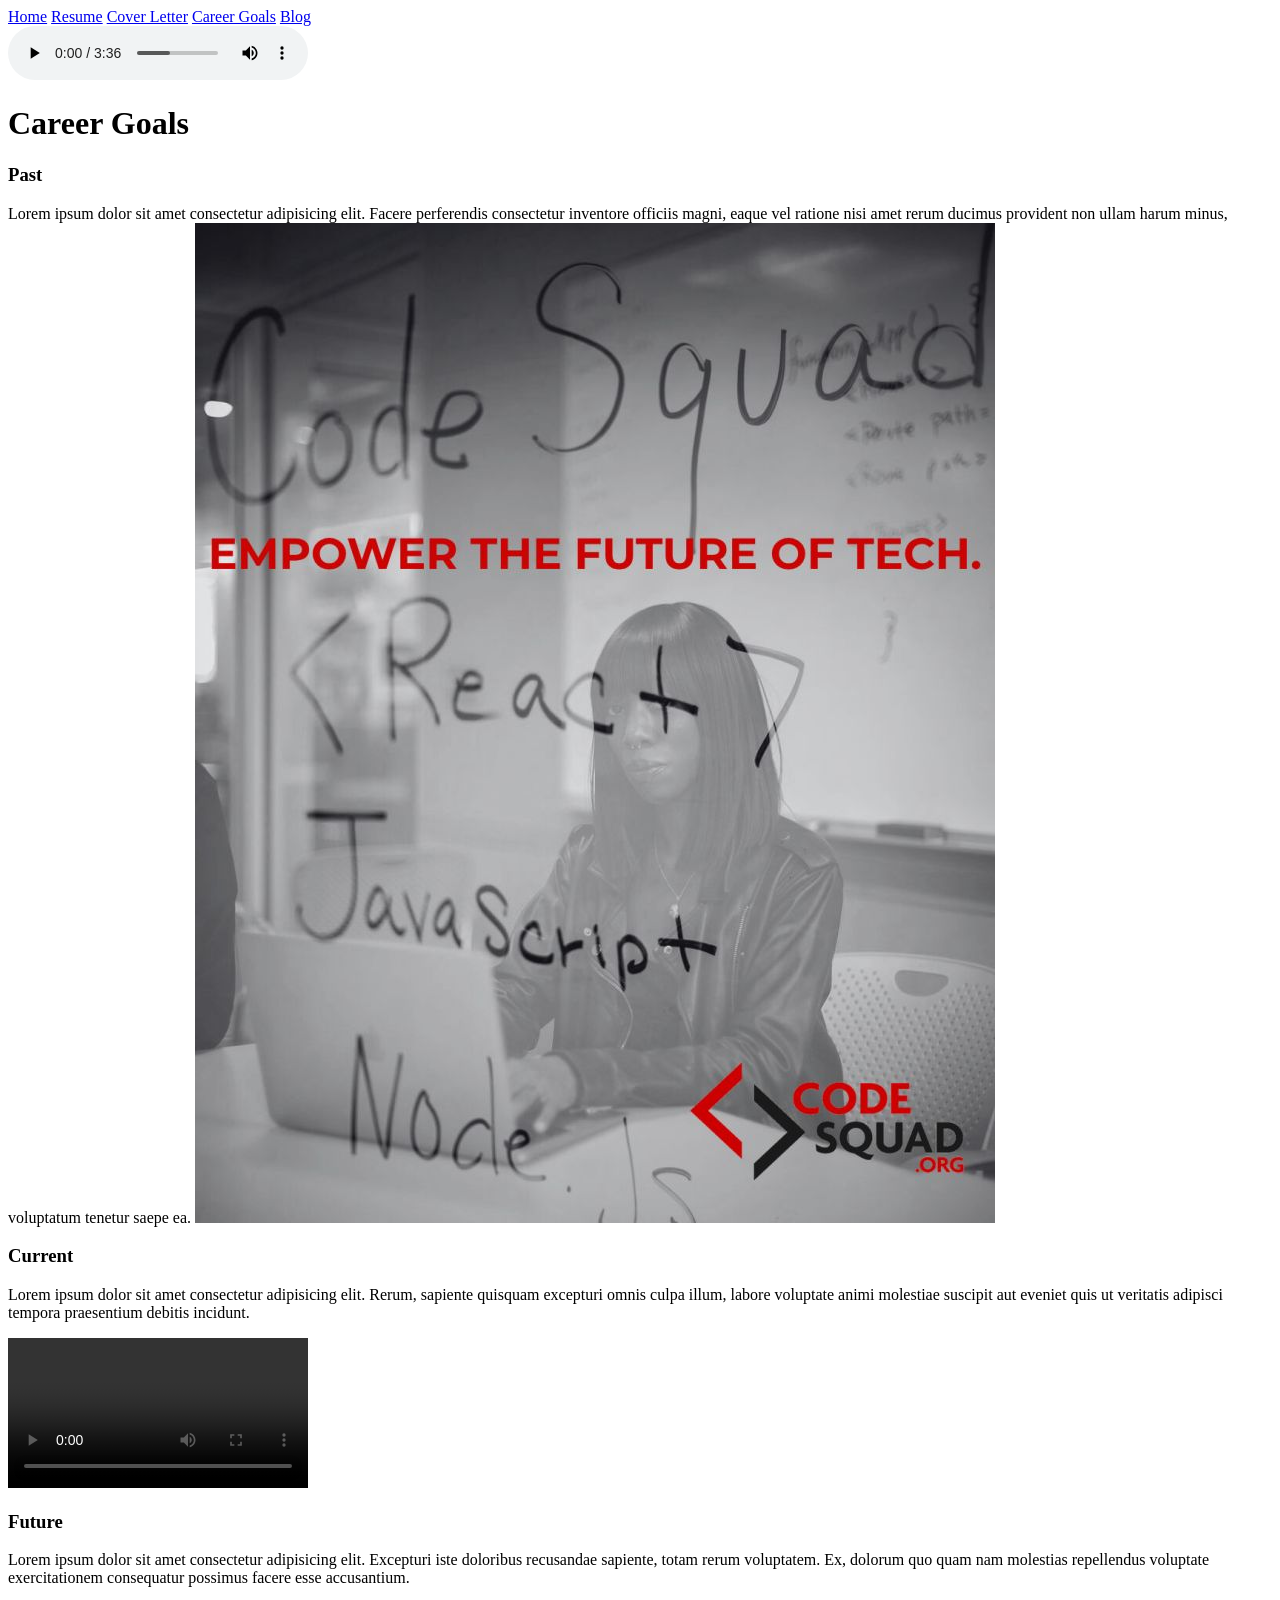
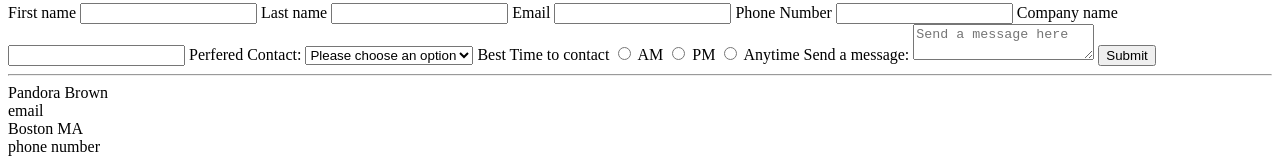
==== career-goals.html @ 8531fdce "Setup initial HTML for career-goals" ====
<!DOCTYPE html>
<html lang="en">

<head>
  <meta charset="UTF-8" />
  <meta name="viewport" content="width=device-width, initial-scale=1.0" />
  <title>Career Goals</title>
</head>

<body>
  <!-- Nav Bar -->
  <nav>
    <a href="/index.html">Home</a>
    <a href="/resume.html">Resume</a>
    <a href="/cover-letter.html">Cover Letter</a>
    <a href="/career-goals.html">Career Goals</a>
    <a href="#">Blog</a>
  </nav>

  <header>




    <audio src="audio/Type beat.mp3" controls>
      <source src="https://www.youtube.com/watch?v=GMaav9A_2IE">
    </audio>
    <h1>Career Goals</h1>
  </header>
  <!-- Main Content -->
  <main>

    <!-- Past -->
    <h3>Past</h3>
    <p>Lorem ipsum dolor sit amet consectetur adipisicing elit. Facere perferendis consectetur inventore officiis magni,
      eaque vel ratione nisi amet rerum ducimus provident non ullam harum minus, voluptatum tenetur saepe ea.
      <img src="/images/csquad1.jpeg" alt="Black and white image with writing">
    </p>
    <!-- Current -->
    <h3>Current</h3>
    <p>Lorem ipsum dolor sit amet consectetur adipisicing elit. Rerum, sapiente quisquam excepturi omnis culpa illum,
      labore voluptate animi molestiae suscipit aut eveniet quis ut veritatis adipisci tempora praesentium debitis
      incidunt.</p>
    <video src="video/ptechtonica.mp4" controls></video>
    <!-- Future -->
    <h3>Future</h3>
    <p>Lorem ipsum dolor sit amet consectetur adipisicing elit. Excepturi iste doloribus recusandae sapiente, totam
      rerum voluptatem. Ex, dolorum quo quam nam molestias repellendus voluptate exercitationem consequatur possimus
      facere esse accusantium.</p>
    <!-- Form -->
    <form action="">
      <!-- First name -->
      <label for="fname">First name</label>
      <input type="text">
      <!-- Last Name -->
      <label for="lname">Last name</label>
      <input type="text">
      <!-- Email -->
      <label for="email">Email</label>
      <input type="email" required>
      <!-- Email -->
      <label for="phone">Phone Number</label>
      <input type="tel" id="phone" name="phone" pattern="[0-9]{3}-[0-9]{2}-[0-9]{3}">
      <!--Company name  -->
      <label for="">Company name</label>
      <input type="text">
      <!-- Perfered Contact -->

      <label for="time-select">Perfered Contact:</label>
      <select name="contact" id="contact-select">
        <option disabled selected> Please choose an option </option>
        <option value="email">Email</option>
        <option value="phone">Phone</option>
        <option value="text">Text</option>
      </select>
      <!-- Best contact Time -->
      <label for="">Best Time to contact</label>
      <input type="radio" id="am">
      <label for="am">AM</label>
      <input type="radio" id="pm">
      <label for="pm">PM</label>
      <input type="radio" id="anytime">
      <label for="anytime">Anytime</label>

      <!-- Message -->
      <label for="">Send a message:</label>
      <textarea name="message" id="message" placeholder="Send a message here"></textarea>
      <!-- Submit button -->
      <input type="submit" name="submit" id="submit">
    </form>
  </main>
  <footer>
    <hr />
    Pandora Brown <br />
    email <br />
    Boston MA <br />
    phone number
  </footer>
</body>

</html>
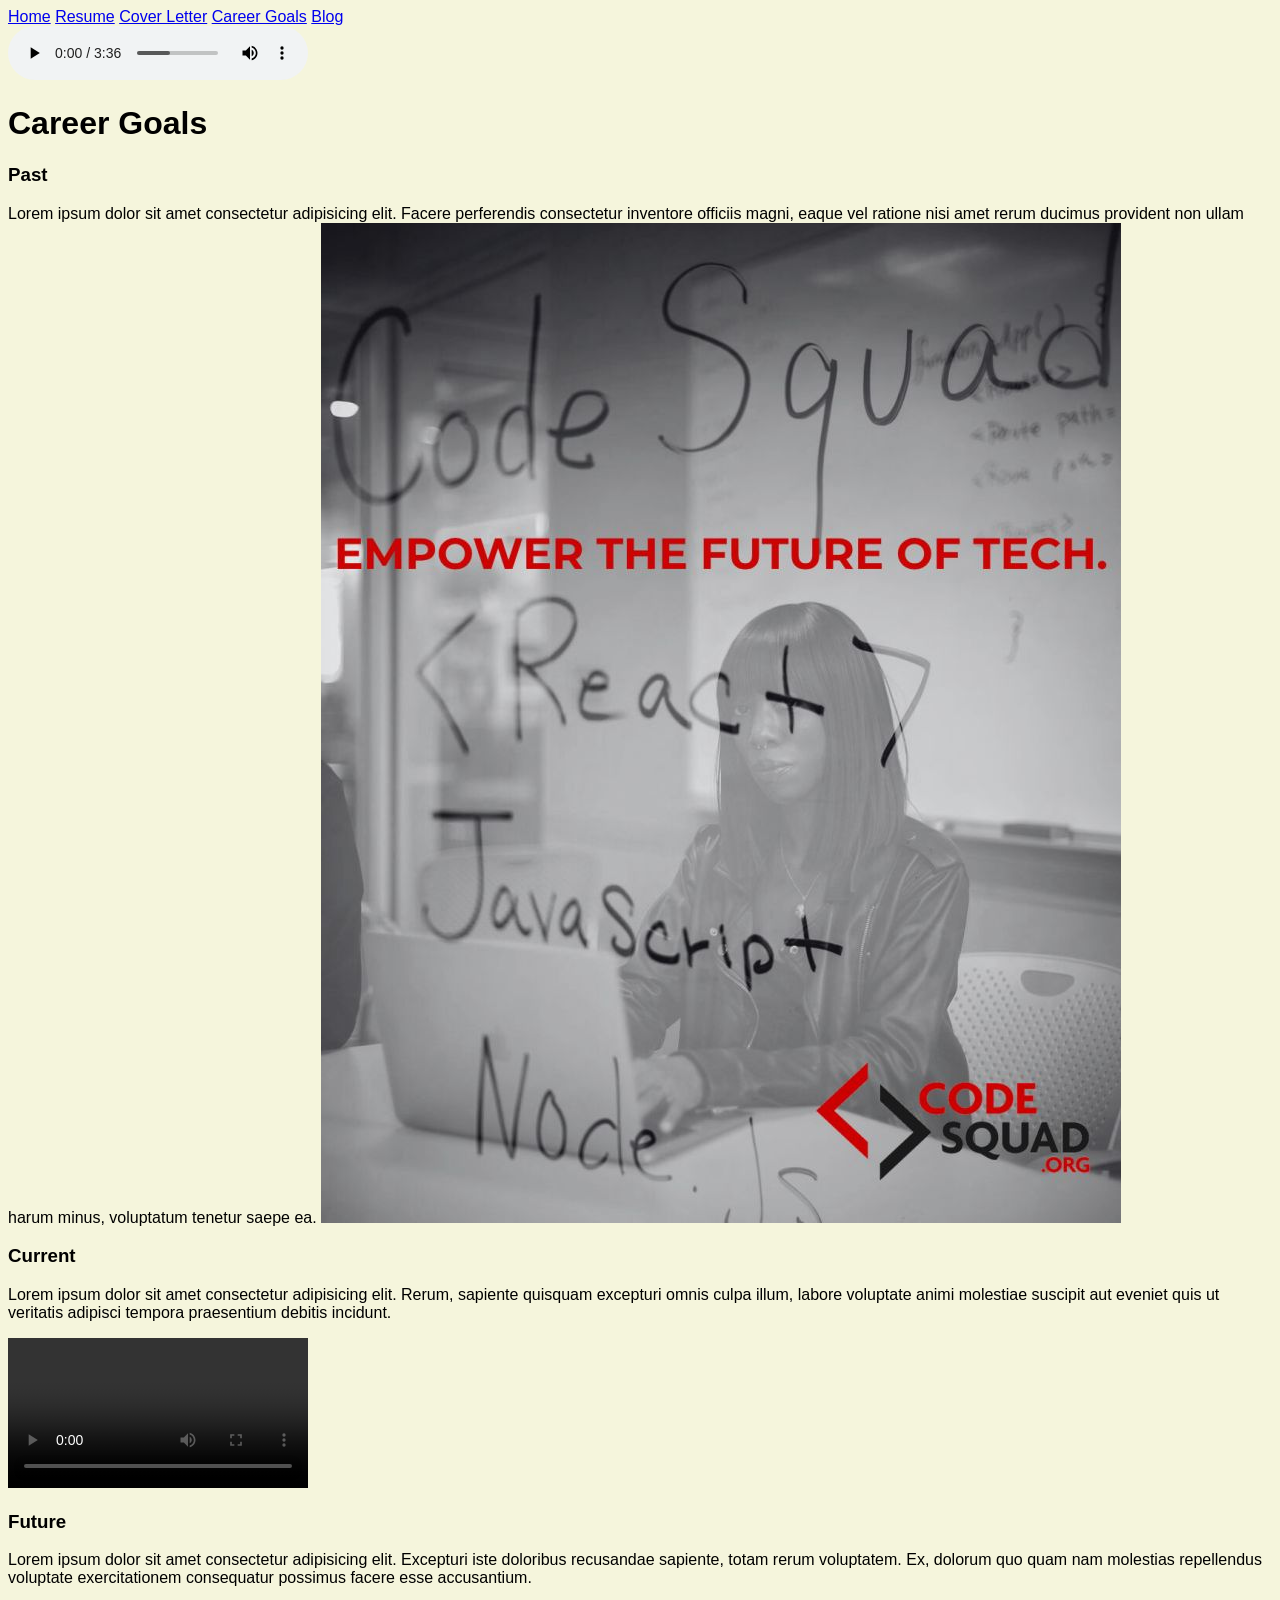
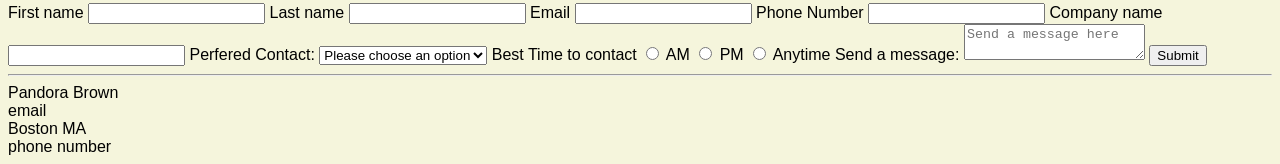
==== commit 6bc061c6: "Linked Stylesheets" ====
--- a/career-goals.html
+++ b/career-goals.html
@@ -5,6 +5,7 @@
   <meta charset="UTF-8" />
   <meta name="viewport" content="width=device-width, initial-scale=1.0" />
   <title>Career Goals</title>
+  <link rel="stylesheet" href="/css/style.css">
 </head>
 
 <body>
--- a/css/style.css
+++ b/css/style.css
@@ -0,0 +1,8 @@
+:root{
+   
+}
+
+body {
+    font-family: 'Franklin Gothic Medium', 'Arial Narrow', Arial, sans-serifß;
+   background-color: beige;
+}
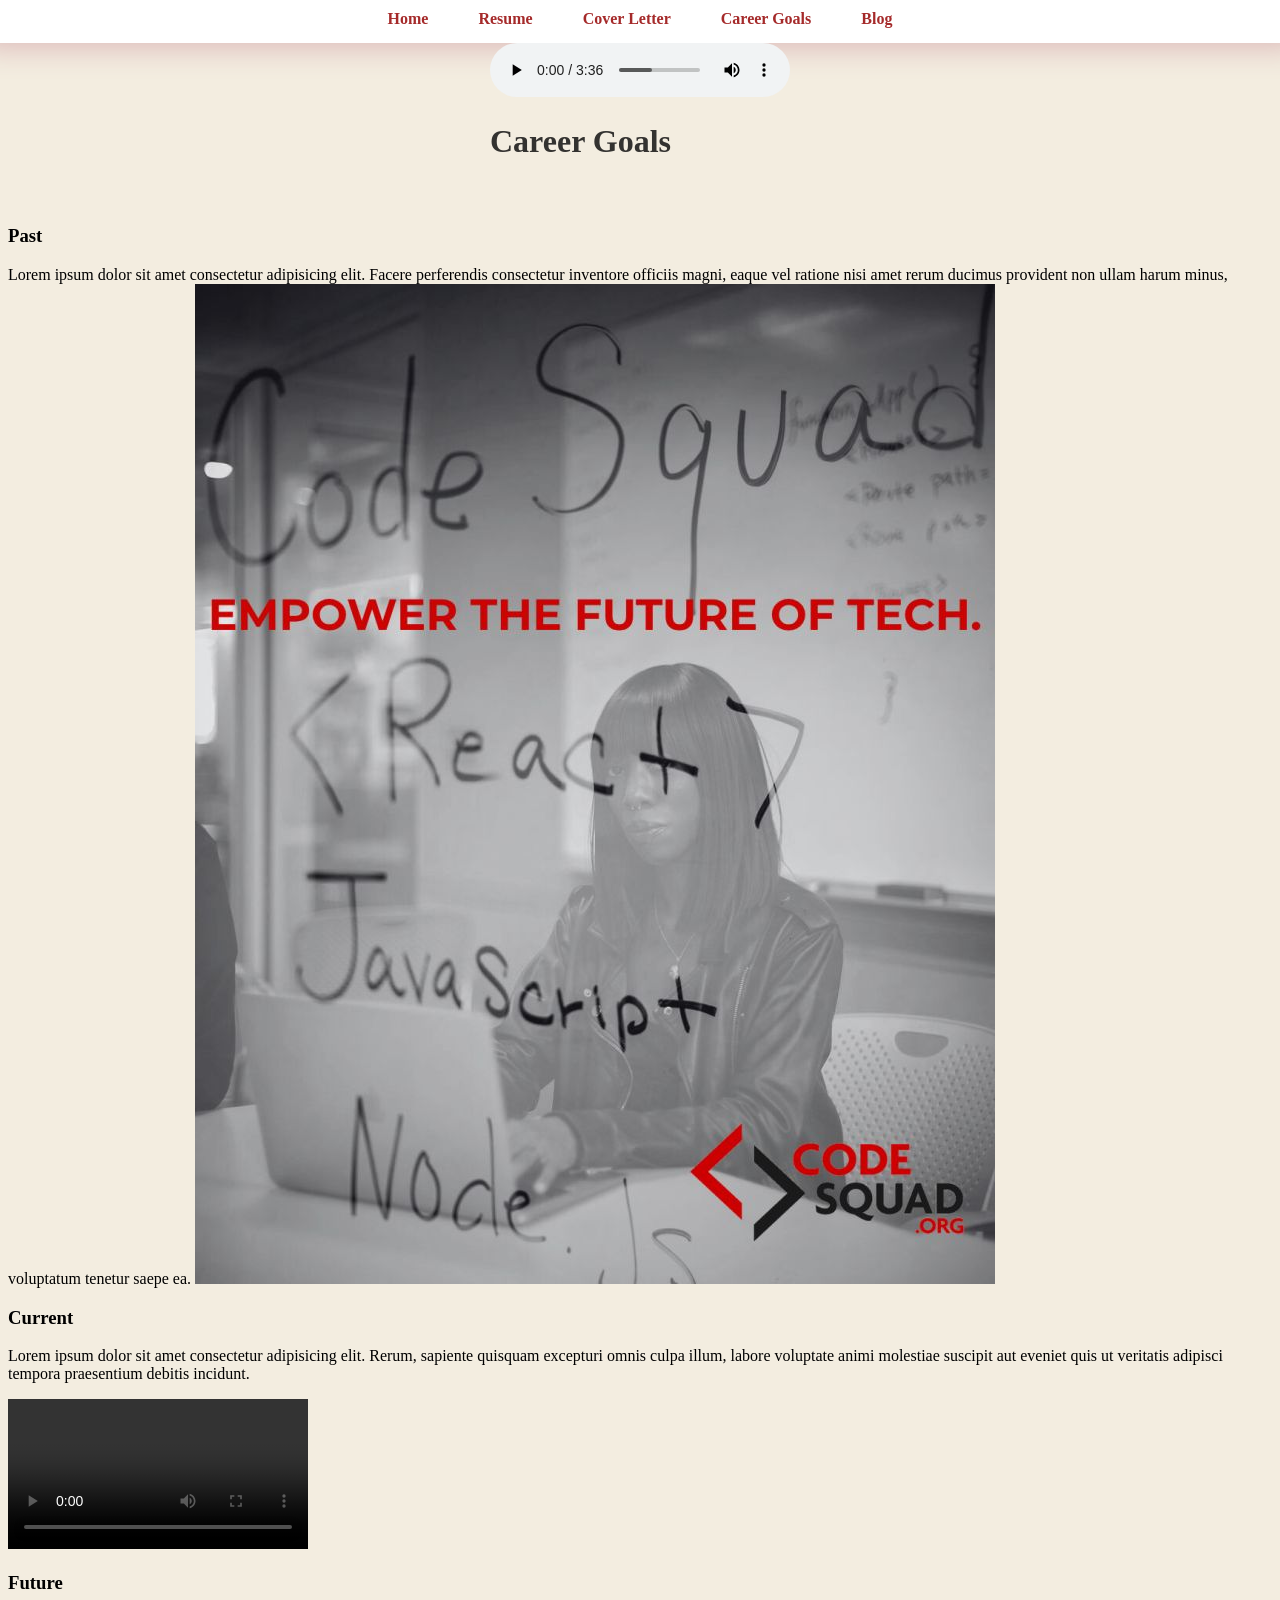
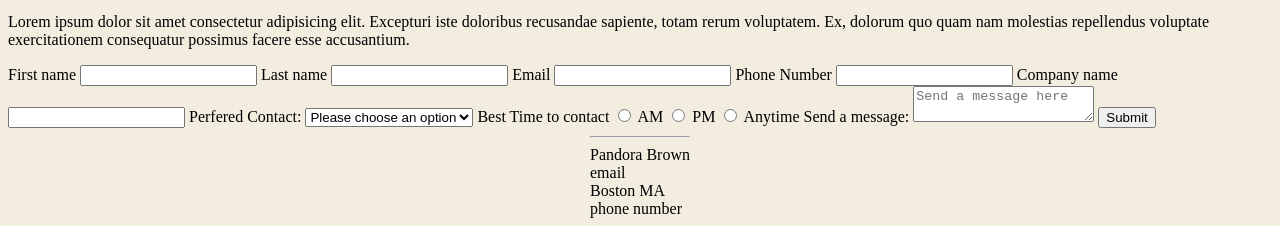
==== commit 9b3d3488: "Finished homepage styling" ====
--- a/career-goals.html
+++ b/career-goals.html
@@ -10,13 +10,15 @@
 
 <body>
   <!-- Nav Bar -->
-  <nav>
+   <div class="navbar-container">
+  <nav class="navbar">
     <a href="/index.html">Home</a>
     <a href="/resume.html">Resume</a>
     <a href="/cover-letter.html">Cover Letter</a>
     <a href="/career-goals.html">Career Goals</a>
     <a href="#">Blog</a>
   </nav>
+  </div>
 
   <header>
 
--- a/css/style.css
+++ b/css/style.css
@@ -1,8 +1,91 @@
-:root{
-   
+:root {
+  /* Browns */
+  --toasty: #d8a882;
+  --foam: #a47d60;
+  --mocha: #946440;
+  --coldbrew: #693f31;
+  --espresso: #333230;
+  /* Pinks */
+  --oyster: #eac3bf;
+  --pinkvelvet: #e77d77;
+  --rusticpink: #9f5448;
+  --truffle: #5a3735;
+  /* Golds */
+  --golden: #99783f;
+  --goldenrod: #bd7e0f;
+  --sandygold: #c59458;
+  --lightgold: #dcbaba;
+  --background: #f3ede0;
 }
 
 body {
-    font-family: 'Franklin Gothic Medium', 'Arial Narrow', Arial, sans-serifß;
-   background-color: beige;
-}+  font-family: "Times New Roman", Times, serif;
+  background-color: var(--background);
+  display: flex;
+  flex-direction: column;
+  align-items: center;
+}
+h1 {
+  color: var(--espresso);
+}
+/* Nav bar */
+.navbar-container {
+  display: flex;
+  width: 100vw;
+  align-items: center;
+  justify-content: center;
+  /* Change color later */
+  background-color: white;
+  box-shadow: 0px -15px 30px 20px var(--lightgold);
+  height: 3rem;
+  margin-top: -1%;
+}
+
+nav,
+ul {
+  display: flex;
+  list-style: none;
+  gap: 50px;
+  margin: 0;
+  padding: 0;
+}
+
+nav,
+a {
+  color: brown;
+  font-weight: bold;
+  text-decoration: none;
+}
+
+a:visited {
+  color: var(--pinkvelvet);
+}
+
+a:hover {
+  color: var(--coldbrew);
+}
+
+a:active {
+  color: var(--lightgold);
+  text-decoration: underline;
+  background-color: var(--lightgold) 20px;
+}
+
+/* Main Content */
+main {
+  margin-top: 2%;
+}
+#main-homepage {
+  display: flex;
+  flex-direction: column;
+  align-items: center;
+  justify-content: center;
+}
+
+.homepage-img {
+  margin:  2%;
+
+  width: 600px;
+  height: 800px;
+  box-shadow: 0px 0px 20px 20px var(--goldenrod);
+}
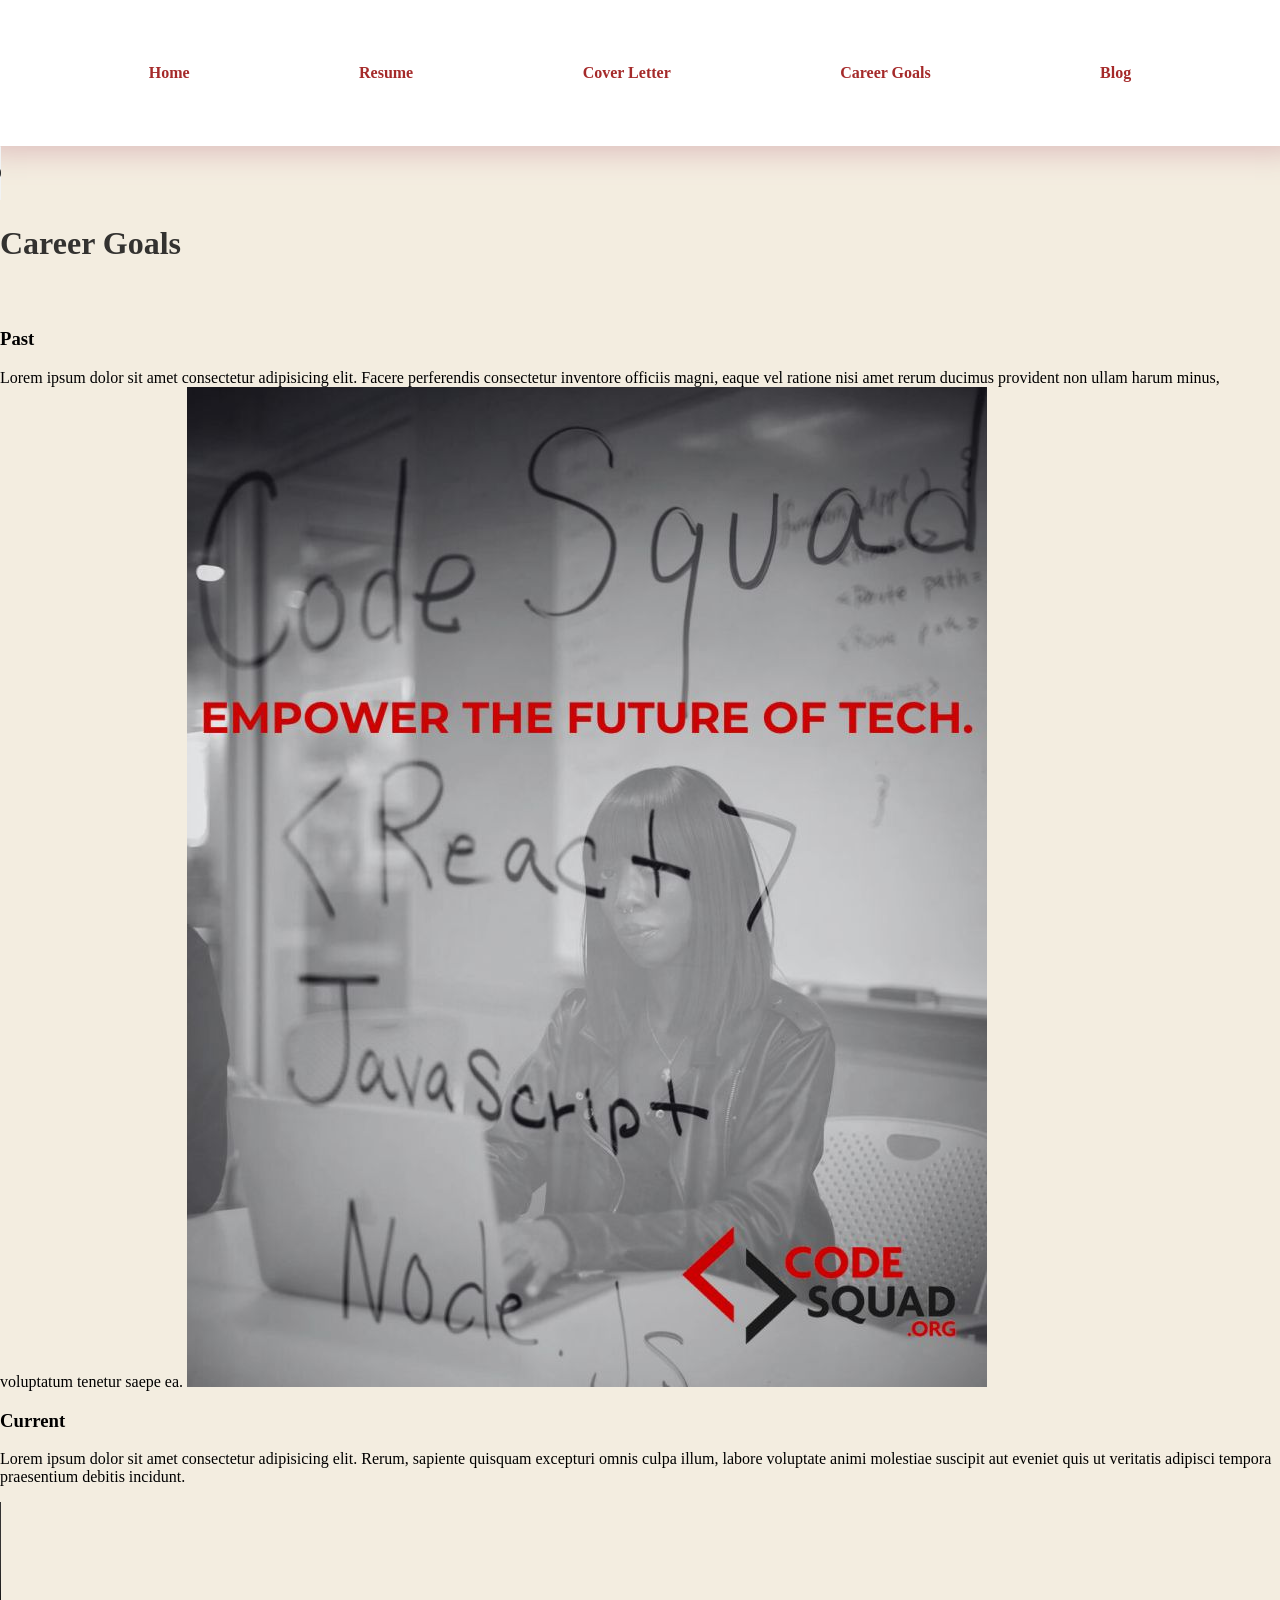
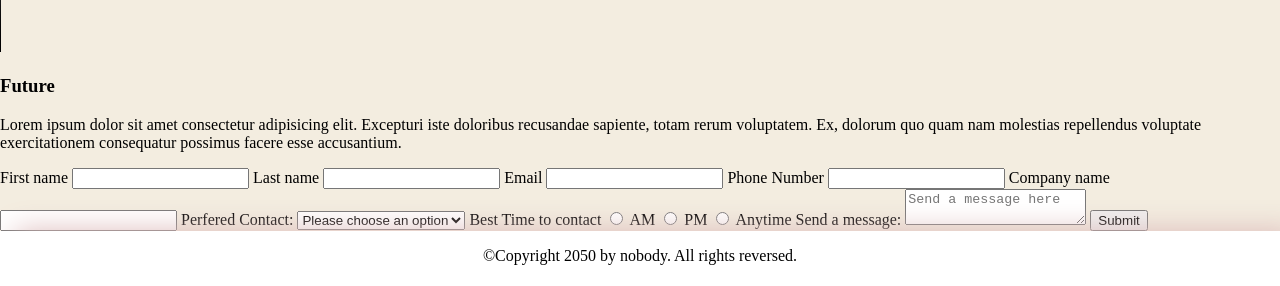
==== commit c6b99327: "Finished Cover-letter HTML" ====
--- a/career-goals.html
+++ b/career-goals.html
@@ -92,12 +92,8 @@
       <input type="submit" name="submit" id="submit">
     </form>
   </main>
-  <footer>
-    <hr />
-    Pandora Brown <br />
-    email <br />
-    Boston MA <br />
-    phone number
+   <footer>
+    <p>©Copyright 2050 by nobody. All rights reversed.</p>
   </footer>
 </body>
 
--- a/css/style.css
+++ b/css/style.css
@@ -1,3 +1,7 @@
+* {
+  box-sizing: border-box;
+}
+
 :root {
   /* Browns */
   --toasty: #d8a882;
@@ -17,40 +21,42 @@
   --lightgold: #dcbaba;
   --background: #f3ede0;
 }
-
+html, body{
+    height: 100%;
+    margin: 0;
+}
 body {
   font-family: "Times New Roman", Times, serif;
   background-color: var(--background);
+  margin: 0;
+  padding: 0;
   display: flex;
   flex-direction: column;
-  align-items: center;
 }
+main{
+    flex: 1;
+}
+
 h1 {
   color: var(--espresso);
 }
+
 /* Nav bar */
 .navbar-container {
-  display: flex;
-  width: 100vw;
+  padding: 5%;
   align-items: center;
-  justify-content: center;
-  /* Change color later */
   background-color: white;
-  box-shadow: 0px -15px 30px 20px var(--lightgold);
-  height: 3rem;
-  margin-top: -1%;
+  padding-top: 5%;
+     box-shadow: 0px -15px 30px 20px var(--lightgold);
 }
 
-nav,
-ul {
+nav {
   display: flex;
-  list-style: none;
-  gap: 50px;
-  margin: 0;
-  padding: 0;
+
+  flex-flow: row wrap;
+  justify-content: space-around;
 }
 
-nav,
 a {
   color: brown;
   font-weight: bold;
@@ -83,9 +89,102 @@
 }
 
 .homepage-img {
-  margin:  2%;
+  margin: 2%;
 
   width: 600px;
   height: 800px;
   box-shadow: 0px 0px 20px 20px var(--goldenrod);
 }
+
+/* Resume */
+
+.resume-header {
+  text-align: center;
+}
+
+.resume-header h1 {
+  font-size: xx-large;
+  letter-spacing: 50%;
+}
+hr {
+  border: var(--coldbrew) solid 1px;
+  border-width: 100%;
+}
+
+.resume-main {
+  display: flex;
+  flex-direction: column;
+  flex-wrap: wrap;
+}
+
+.resume-header ul {
+  display: flex;
+  list-style: none;
+  justify-content: space-evenly;
+  padding: 0;
+  margin: 0;
+}
+
+.resume-main h2 {
+  font-size: 230%;
+  font-variant: small-caps;
+  letter-spacing: 40%;
+  background-color: var(--lightgold);
+}
+
+/* Resume Table */
+table,
+th,
+td {
+  padding: 10px;
+}
+table {
+  margin: 15px;
+  border-collapse: collapse;
+  padding: 10px;
+  width: 99%;
+}
+caption {
+  color: var(--coldbrew);
+  font-weight: bold;
+  letter-spacing: 5%;
+}
+th {
+  letter-spacing: 5%;
+  background-color: var(--lightgold);
+  border: 2px solid var(--espresso);
+  font-style: italic;
+  color: var(--coldbrew);
+  font-variant: small-caps;
+  font-size: larger;
+}
+
+td {
+  border: 1px solid var(--espresso);
+  vertical-align: top;
+  padding: 10px;
+  color: var(--espresso);
+  font-size: large;
+}
+
+/* Experience */
+#experience h4 {
+  font-style: italic;
+}
+
+/* Skills */
+
+#skills ul {
+  display: flex;
+  flex-direction: row;
+  justify-content: space-between;
+  text-align: center;
+}
+
+/* Footer */
+footer {
+  background-color: white;
+  box-shadow: 15px 0px 30px 0px var(--lightgold);
+text-align: center;
+padding-bottom: 5px ;
+}
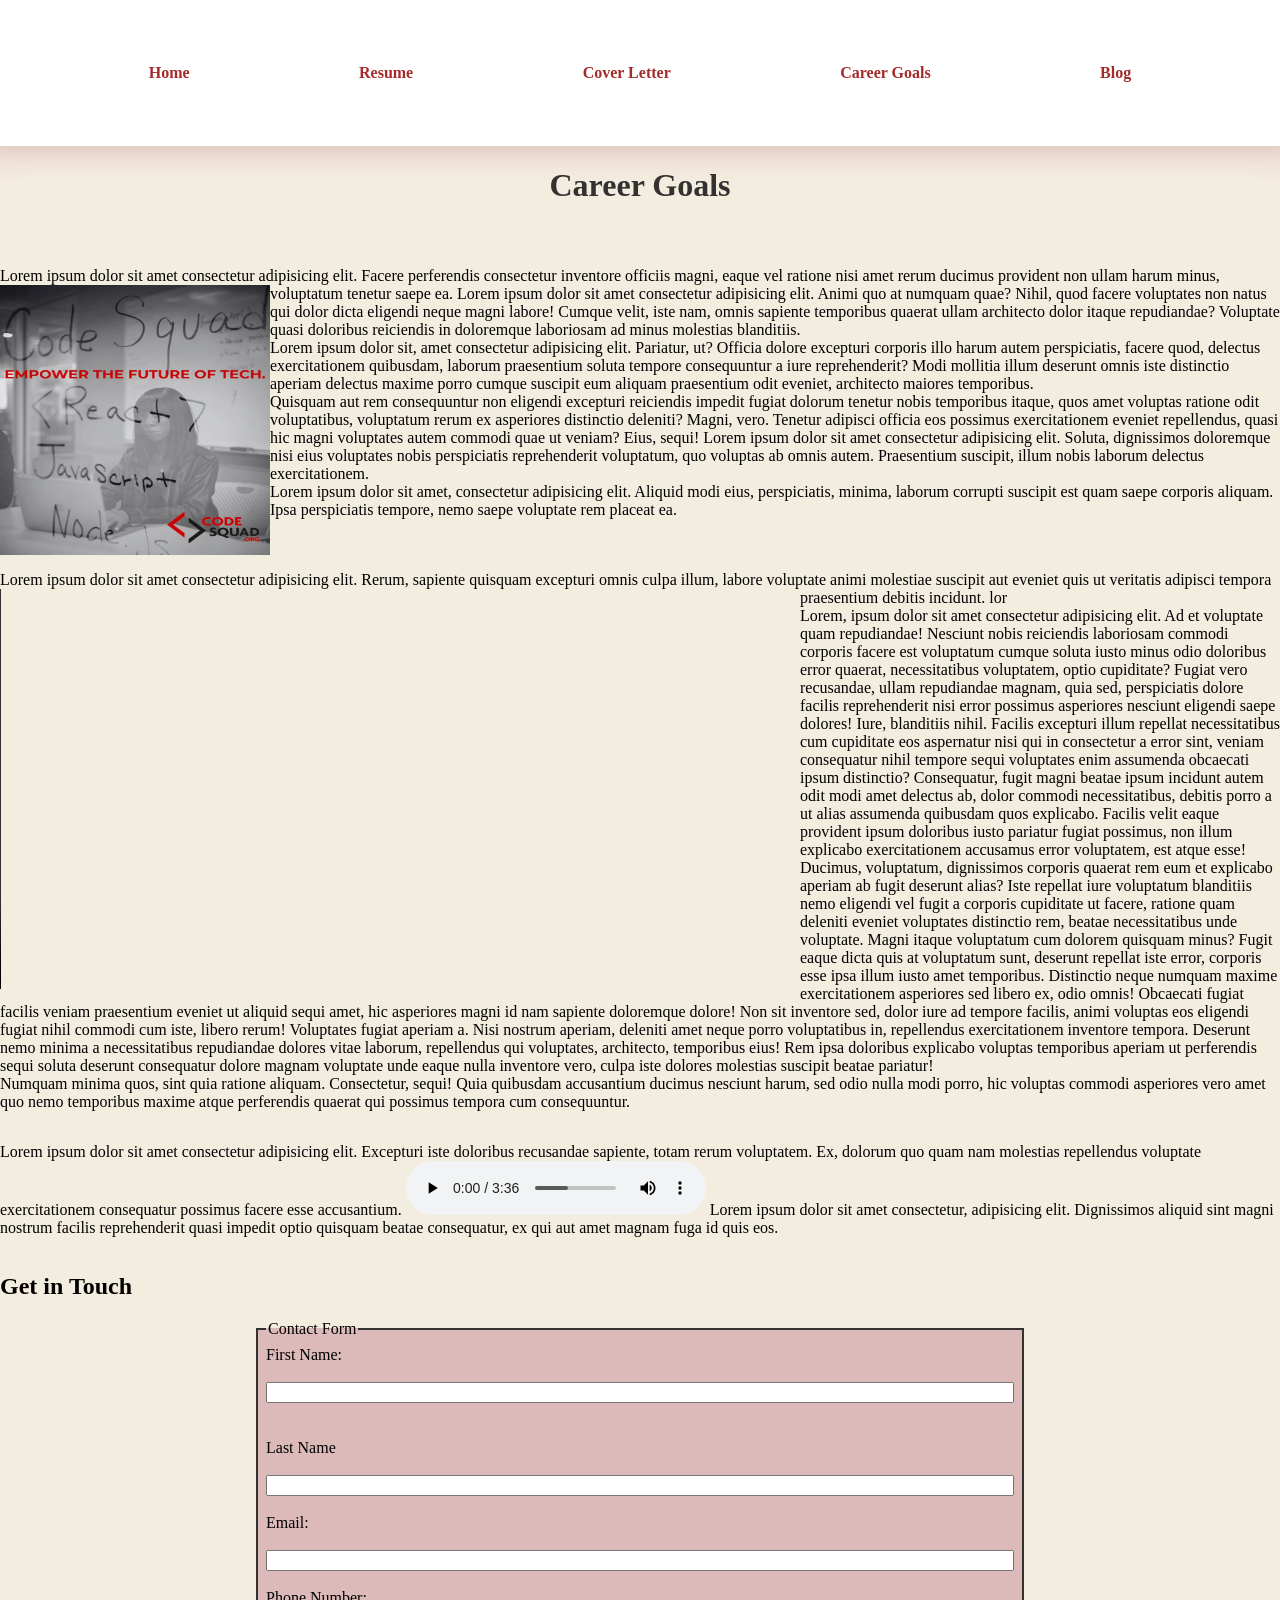
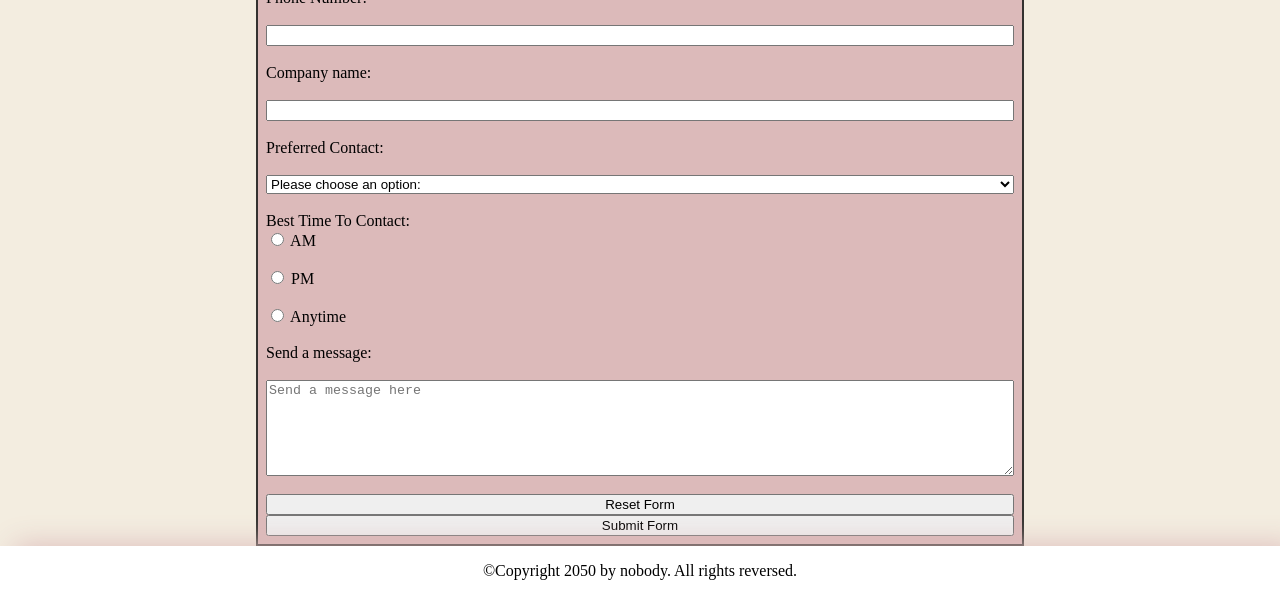
==== commit 412ebfaa: "Initial Career Goals CSS" ====
--- a/career-goals.html
+++ b/career-goals.html
@@ -10,89 +10,162 @@
 
 <body>
   <!-- Nav Bar -->
-   <div class="navbar-container">
-  <nav class="navbar">
-    <a href="/index.html">Home</a>
-    <a href="/resume.html">Resume</a>
-    <a href="/cover-letter.html">Cover Letter</a>
-    <a href="/career-goals.html">Career Goals</a>
-    <a href="#">Blog</a>
-  </nav>
+  <div class="navbar-container">
+    <nav class="navbar">
+      <a href="/index.html">Home</a>
+      <a href="/resume.html">Resume</a>
+      <a href="/cover-letter.html">Cover Letter</a>
+      <a href="/career-goals.html">Career Goals</a>
+      <a href="#">Blog</a>
+    </nav>
   </div>
 
   <header>
+    <h1 class="cg-title">Career Goals</h1>
 
+  </header>
 
-
-
-    <audio src="audio/Type beat.mp3" controls>
-      <source src="https://www.youtube.com/watch?v=GMaav9A_2IE">
-    </audio>
-    <h1>Career Goals</h1>
-  </header>
   <!-- Main Content -->
-  <main>
+  <main class="cg-main">
 
     <!-- Past -->
-    <h3>Past</h3>
-    <p>Lorem ipsum dolor sit amet consectetur adipisicing elit. Facere perferendis consectetur inventore officiis magni,
-      eaque vel ratione nisi amet rerum ducimus provident non ullam harum minus, voluptatum tenetur saepe ea.
-      <img src="/images/csquad1.jpeg" alt="Black and white image with writing">
-    </p>
+    <div class="past">
+      <!-- <h3>Past</h3> -->
+      <p>Lorem ipsum dolor sit amet consectetur adipisicing elit. Facere perferendis consectetur inventore officiis
+        magni,
+        eaque vel ratione nisi amet rerum ducimus provident non ullam harum minus, voluptatum tenetur saepe ea.
+        <span><img src="/images/csquad1.jpeg" alt="Black and white image with writing" width="270" height="270"></span>
+        Lorem ipsum dolor sit amet consectetur adipisicing elit. Animi quo at numquam quae? Nihil, quod facere
+        voluptates non natus qui dolor dicta eligendi neque magni labore! Cumque velit, iste nam, omnis sapiente
+        temporibus quaerat ullam architecto dolor itaque repudiandae? Voluptate quasi doloribus reiciendis in doloremque
+        laboriosam ad minus molestias blanditiis.
+        <br> Lorem ipsum dolor sit, amet consectetur adipisicing elit. Pariatur, ut? Officia dolore excepturi corporis
+        illo harum autem perspiciatis, facere quod, delectus exercitationem quibusdam, laborum praesentium soluta
+        tempore consequuntur a iure reprehenderit? Modi mollitia illum deserunt omnis iste distinctio aperiam delectus
+        maxime porro cumque suscipit eum aliquam praesentium odit eveniet, architecto maiores temporibus.
+        <br>Quisquam aut rem consequuntur non eligendi excepturi reiciendis impedit fugiat dolorum tenetur nobis
+        temporibus itaque, quos amet voluptas ratione odit voluptatibus, voluptatum rerum ex asperiores distinctio
+        deleniti? Magni, vero. Tenetur adipisci officia eos possimus exercitationem eveniet repellendus, quasi hic magni
+        voluptates autem commodi quae ut veniam? Eius, sequi!
+        Lorem ipsum dolor sit amet consectetur adipisicing elit. Soluta, dignissimos doloremque nisi eius voluptates
+        nobis perspiciatis reprehenderit voluptatum, quo voluptas ab omnis autem. Praesentium suscipit, illum nobis
+        laborum delectus exercitationem.
+        <br>
+        Lorem ipsum dolor sit amet, consectetur adipisicing elit. Aliquid modi eius, perspiciatis, minima, laborum
+        corrupti suscipit est quam saepe corporis aliquam. Ipsa perspiciatis tempore, nemo saepe voluptate rem placeat
+        ea.
+      </p>
+    </div>
     <!-- Current -->
-    <h3>Current</h3>
-    <p>Lorem ipsum dolor sit amet consectetur adipisicing elit. Rerum, sapiente quisquam excepturi omnis culpa illum,
-      labore voluptate animi molestiae suscipit aut eveniet quis ut veritatis adipisci tempora praesentium debitis
-      incidunt.</p>
-    <video src="video/ptechtonica.mp4" controls></video>
+
+    <div class="current">
+      <p>Lorem ipsum dolor sit amet consectetur adipisicing elit. Rerum, sapiente quisquam excepturi omnis culpa illum,
+        labore <span><video src="video/ptechtonica.mp4" width="800" height="400" controls></video></span>
+        voluptate animi molestiae suscipit aut eveniet quis ut veritatis adipisci tempora praesentium debitis
+        incidunt. lor
+        <br>
+        Lorem, ipsum dolor sit amet consectetur adipisicing elit. Ad et voluptate quam repudiandae! Nesciunt nobis
+        reiciendis laboriosam commodi corporis facere est voluptatum cumque soluta iusto minus odio doloribus error
+        quaerat, necessitatibus voluptatem, optio cupiditate? Fugiat vero recusandae, ullam repudiandae magnam, quia
+        sed, perspiciatis dolore facilis reprehenderit nisi error possimus asperiores nesciunt eligendi saepe dolores!
+        Iure, blanditiis nihil. Facilis excepturi illum repellat necessitatibus cum cupiditate eos aspernatur nisi qui
+        in consectetur a error sint, veniam consequatur nihil tempore sequi voluptates enim assumenda obcaecati ipsum
+        distinctio? Consequatur, fugit magni beatae ipsum incidunt autem odit modi amet delectus ab, dolor commodi
+        necessitatibus, debitis porro a ut alias assumenda quibusdam quos explicabo. Facilis velit eaque provident ipsum
+        doloribus iusto pariatur fugiat possimus, non illum explicabo exercitationem accusamus error voluptatem, est
+        atque esse! Ducimus, voluptatum, dignissimos corporis quaerat rem eum et explicabo aperiam ab fugit deserunt
+        alias? Iste repellat iure voluptatum blanditiis nemo eligendi vel fugit a corporis cupiditate ut facere, ratione
+        quam deleniti eveniet voluptates distinctio rem, beatae necessitatibus unde voluptate. Magni itaque voluptatum
+        cum dolorem quisquam minus? Fugit eaque dicta quis at voluptatum sunt, deserunt repellat iste error, corporis
+        esse ipsa illum iusto amet temporibus. Distinctio neque numquam maxime exercitationem asperiores sed libero ex,
+        odio omnis! Obcaecati fugiat facilis veniam praesentium eveniet ut aliquid sequi amet, hic asperiores magni id
+        nam sapiente doloremque dolore! Non sit inventore sed, dolor iure ad tempore facilis, animi voluptas eos
+        eligendi fugiat nihil commodi cum iste, libero rerum! Voluptates fugiat aperiam a. Nisi nostrum aperiam,
+        deleniti amet neque porro voluptatibus in, repellendus exercitationem inventore tempora. Deserunt nemo minima a
+        necessitatibus repudiandae dolores vitae laborum, repellendus qui voluptates, architecto, temporibus eius! Rem
+        ipsa doloribus explicabo voluptas temporibus aperiam ut perferendis sequi soluta deserunt consequatur dolore
+        magnam voluptate unde eaque nulla inventore vero, culpa iste dolores molestias suscipit beatae pariatur!
+        <br>Numquam minima quos, sint quia ratione aliquam. Consectetur, sequi! Quia quibusdam accusantium ducimus
+        nesciunt harum, sed odio nulla modi porro, hic voluptas commodi asperiores vero amet quo nemo temporibus maxime
+        atque perferendis quaerat qui possimus tempora cum consequuntur.
+      </p>
+
+    </div>
     <!-- Future -->
-    <h3>Future</h3>
+
     <p>Lorem ipsum dolor sit amet consectetur adipisicing elit. Excepturi iste doloribus recusandae sapiente, totam
       rerum voluptatem. Ex, dolorum quo quam nam molestias repellendus voluptate exercitationem consequatur possimus
-      facere esse accusantium.</p>
-    <!-- Form -->
-    <form action="">
-      <!-- First name -->
-      <label for="fname">First name</label>
-      <input type="text">
-      <!-- Last Name -->
-      <label for="lname">Last name</label>
-      <input type="text">
-      <!-- Email -->
-      <label for="email">Email</label>
-      <input type="email" required>
-      <!-- Email -->
-      <label for="phone">Phone Number</label>
-      <input type="tel" id="phone" name="phone" pattern="[0-9]{3}-[0-9]{2}-[0-9]{3}">
-      <!--Company name  -->
-      <label for="">Company name</label>
-      <input type="text">
-      <!-- Perfered Contact -->
+      facere esse accusantium.
+      <span>
+        <audio src="audio/Type beat.mp3" controls>
+          <source src="https://www.youtube.com/watch?v=GMaav9A_2IE">
+        </audio>
+      </span> Lorem ipsum dolor sit amet consectetur, adipisicing elit. Dignissimos aliquid sint magni nostrum facilis
+      reprehenderit quasi impedit optio quisquam beatae consequatur, ex qui aut amet magnam fuga id quis eos.
+    </p>
+    <!-- Contact Form -->
+    <section class="contact-form">
+      <h2>Get in Touch</h2>
+      <form action="https://wp.zybooks.com/form-viewer.php" method="post">
+        <fieldset>
+          <legend>
+            Contact Form
+          </legend>
 
-      <label for="time-select">Perfered Contact:</label>
-      <select name="contact" id="contact-select">
-        <option disabled selected> Please choose an option </option>
-        <option value="email">Email</option>
-        <option value="phone">Phone</option>
-        <option value="text">Text</option>
-      </select>
-      <!-- Best contact Time -->
-      <label for="">Best Time to contact</label>
-      <input type="radio" id="am">
-      <label for="am">AM</label>
-      <input type="radio" id="pm">
-      <label for="pm">PM</label>
-      <input type="radio" id="anytime">
-      <label for="anytime">Anytime</label>
+          <!-- First name -->
+          <label for="firstname">First Name:</label> <br>
+          <input type="text" id="firstname" required>
+          <br><br>
+          <!-- Last Name -->
+          <label for="lastname">Last Name</label><br>
+          <input type="text" id="lastname">
+          <br>
+          <!-- Email -->
+          <label for="email">Email:</label><br>
+          <input type="email" id="email" required>
+          <br>
+          <!-- Email -->
+          <label for="phone">Phone Number:</label><br>
+          <input type="tel" id="phone" name="phone">
+          <br>
+          <!--Company name  -->
+          <label for="company">Company name:</label><br>
+          <input type="text" id="company" name="company">
+          <br>
+          <!-- Perfered Contact -->
 
-      <!-- Message -->
-      <label for="">Send a message:</label>
-      <textarea name="message" id="message" placeholder="Send a message here"></textarea>
-      <!-- Submit button -->
-      <input type="submit" name="submit" id="submit">
-    </form>
+          <label for="select">  Preferred Contact:</label><br>
+          <select name="select" id="select" required>
+            <option disabled selected value=""> Please choose an option: </option>
+            <option value="email">Email</option>
+            <option value="phone">Phone</option>
+            <option value="text">Text</option>
+          </select>
+          <br>
+          <!-- Best contact Time -->
+         
+          <label for="am"> Best Time To Contact: <br>
+            <input type="radio" name="source" id="am" value="am" required>
+            AM</label> <br>
+          <label for="pm"> <input type="radio" name="source" id="pm" value="pm">
+            PM</label> <br>
+          <label for="anytime"> <input type="radio" name="source" id="anytime" value="anytime">
+            Anytime</label>
+          <br>
+          <!-- Message -->
+          <label for="message">Send a message:</label> <br>
+          <textarea name="message" id="message" rows="6" cols="50"
+           placeholder="Send a message here"></textarea>
+          <br>
+          <!-- Reset -->
+          <input type="reset" value="Reset Form">
+          <!-- Submit button -->
+          <input type="submit" value="Submit Form">
+        </fieldset>
+      </form>
+    </section>
   </main>
-   <footer>
+  <footer>
     <p>©Copyright 2050 by nobody. All rights reversed.</p>
   </footer>
 </body>
--- a/css/style.css
+++ b/css/style.css
@@ -21,9 +21,10 @@
   --lightgold: #dcbaba;
   --background: #f3ede0;
 }
-html, body{
-    height: 100%;
-    margin: 0;
+html,
+body {
+  height: 100%;
+  margin: 0;
 }
 body {
   font-family: "Times New Roman", Times, serif;
@@ -33,8 +34,8 @@
   display: flex;
   flex-direction: column;
 }
-main{
-    flex: 1;
+main {
+  flex: 1;
 }
 
 h1 {
@@ -47,7 +48,7 @@
   align-items: center;
   background-color: white;
   padding-top: 5%;
-     box-shadow: 0px -15px 30px 20px var(--lightgold);
+  box-shadow: 0px -15px 30px 20px var(--lightgold);
 }
 
 nav {
@@ -91,8 +92,8 @@
 .homepage-img {
   margin: 2%;
 
-  width: 600px;
-  height: 800px;
+  width: 400px;
+  height: 400px;
   box-shadow: 0px 0px 20px 20px var(--goldenrod);
 }
 
@@ -181,10 +182,36 @@
   text-align: center;
 }
 
+/* Career goals */
+.cg-title {
+  text-align: center;
+  width: 100%;
+}
+
+.cg-main {
+  display: flex;
+  flex-direction: column;
+}
+
+.past img,
+.current video {
+  float: left;
+}
+
+fieldset {
+  background-color: var(--lightgold);
+  border: var(--espresso) solid 2px;
+  display: flex;
+  flex-direction: column;
+  width: 60%;
+  padding: 0.5rem;
+  margin: 0 auto;
+}
+
 /* Footer */
 footer {
   background-color: white;
   box-shadow: 15px 0px 30px 0px var(--lightgold);
-text-align: center;
-padding-bottom: 5px ;
-}
+  text-align: center;
+  padding-bottom: 5px;
+}
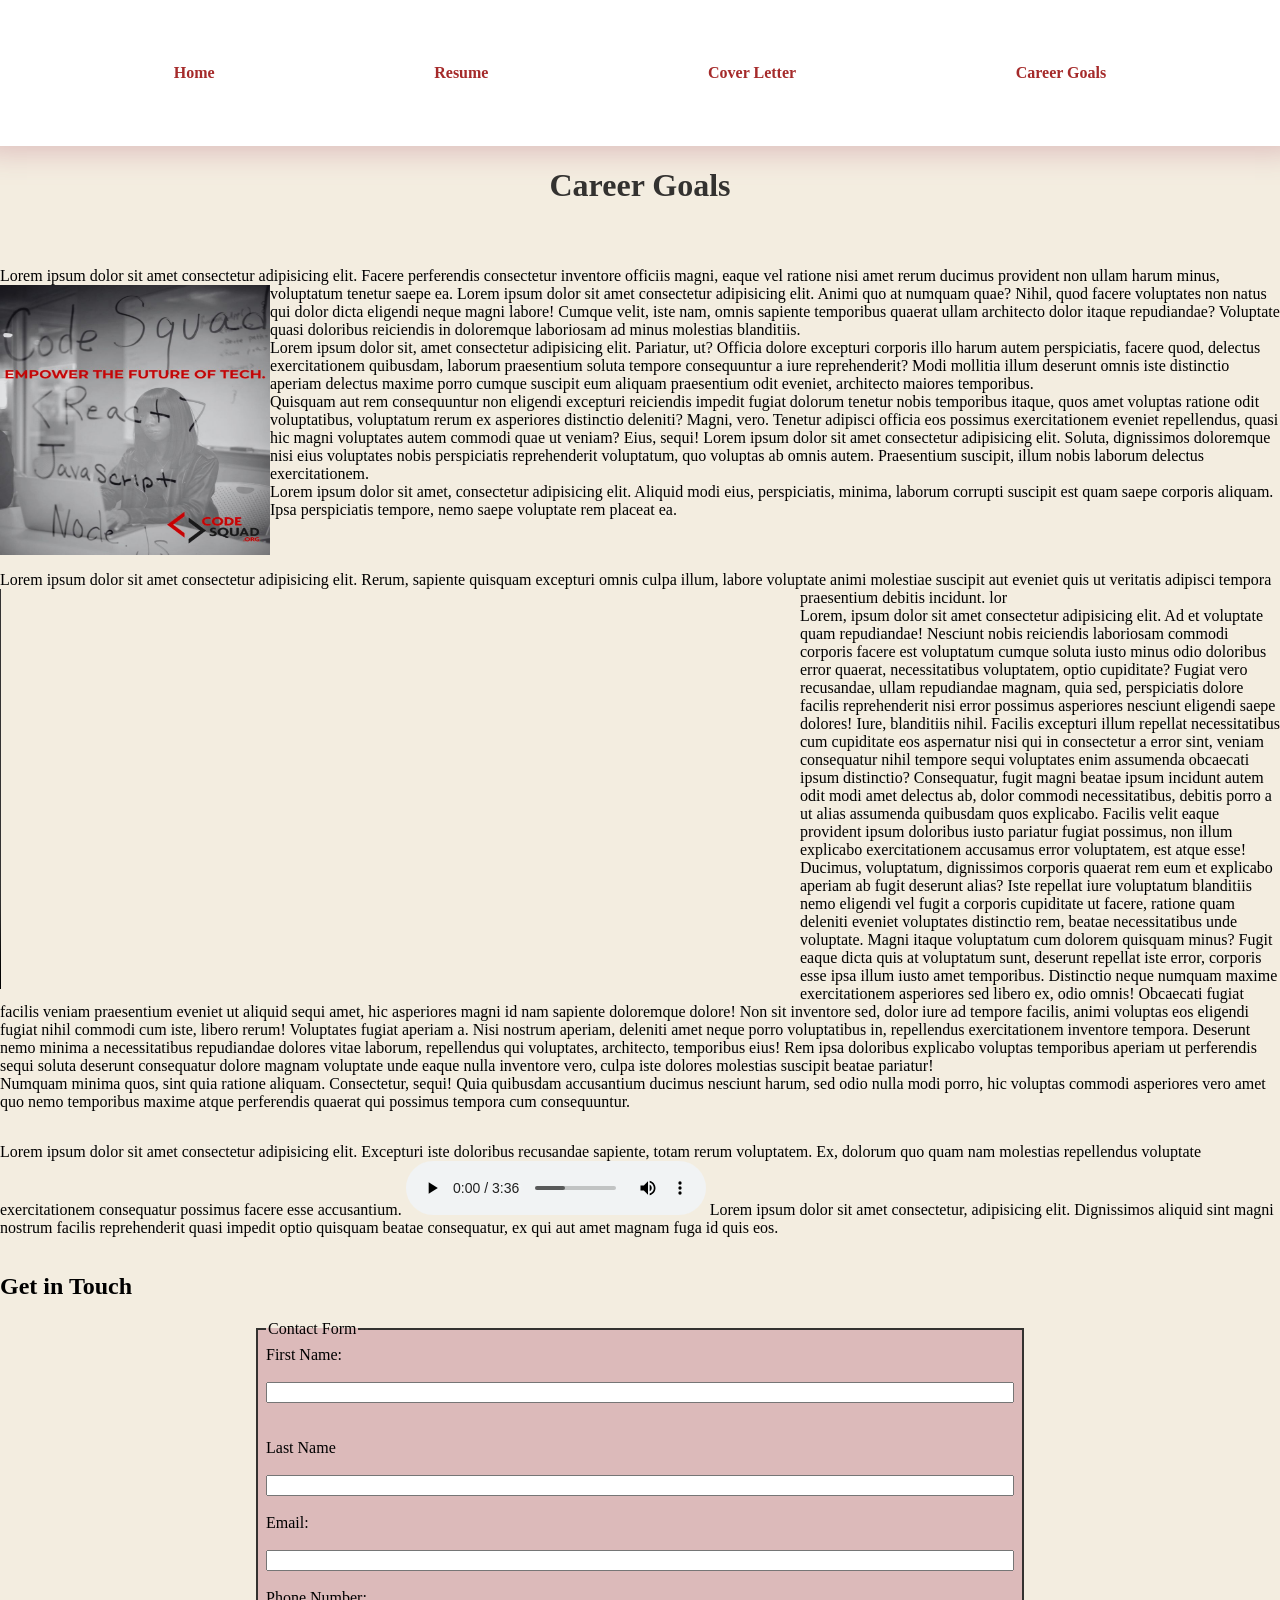
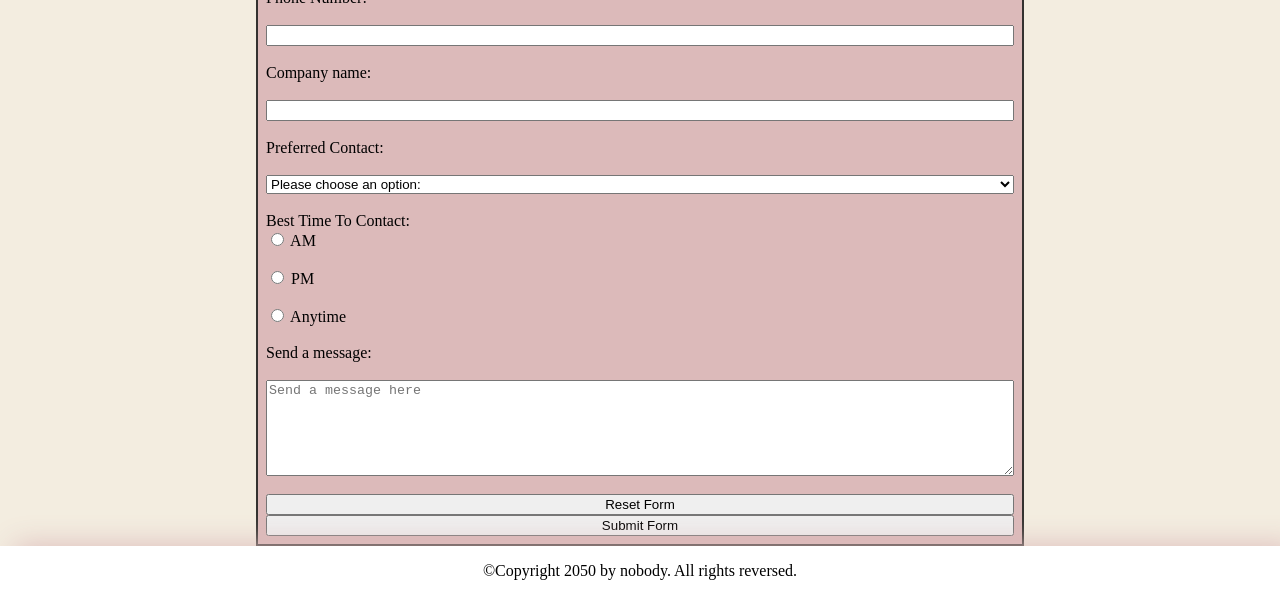
==== commit ac16a804: "Completed Assignment" ====
--- a/career-goals.html
+++ b/career-goals.html
@@ -16,7 +16,7 @@
       <a href="/resume.html">Resume</a>
       <a href="/cover-letter.html">Cover Letter</a>
       <a href="/career-goals.html">Career Goals</a>
-      <a href="#">Blog</a>
+
     </nav>
   </div>
 
@@ -134,7 +134,7 @@
           <br>
           <!-- Perfered Contact -->
 
-          <label for="select">  Preferred Contact:</label><br>
+          <label for="select"> Preferred Contact:</label><br>
           <select name="select" id="select" required>
             <option disabled selected value=""> Please choose an option: </option>
             <option value="email">Email</option>
@@ -143,7 +143,7 @@
           </select>
           <br>
           <!-- Best contact Time -->
-         
+
           <label for="am"> Best Time To Contact: <br>
             <input type="radio" name="source" id="am" value="am" required>
             AM</label> <br>
@@ -154,8 +154,7 @@
           <br>
           <!-- Message -->
           <label for="message">Send a message:</label> <br>
-          <textarea name="message" id="message" rows="6" cols="50"
-           placeholder="Send a message here"></textarea>
+          <textarea name="message" id="message" rows="6" cols="50" placeholder="Send a message here"></textarea>
           <br>
           <!-- Reset -->
           <input type="reset" value="Reset Form">
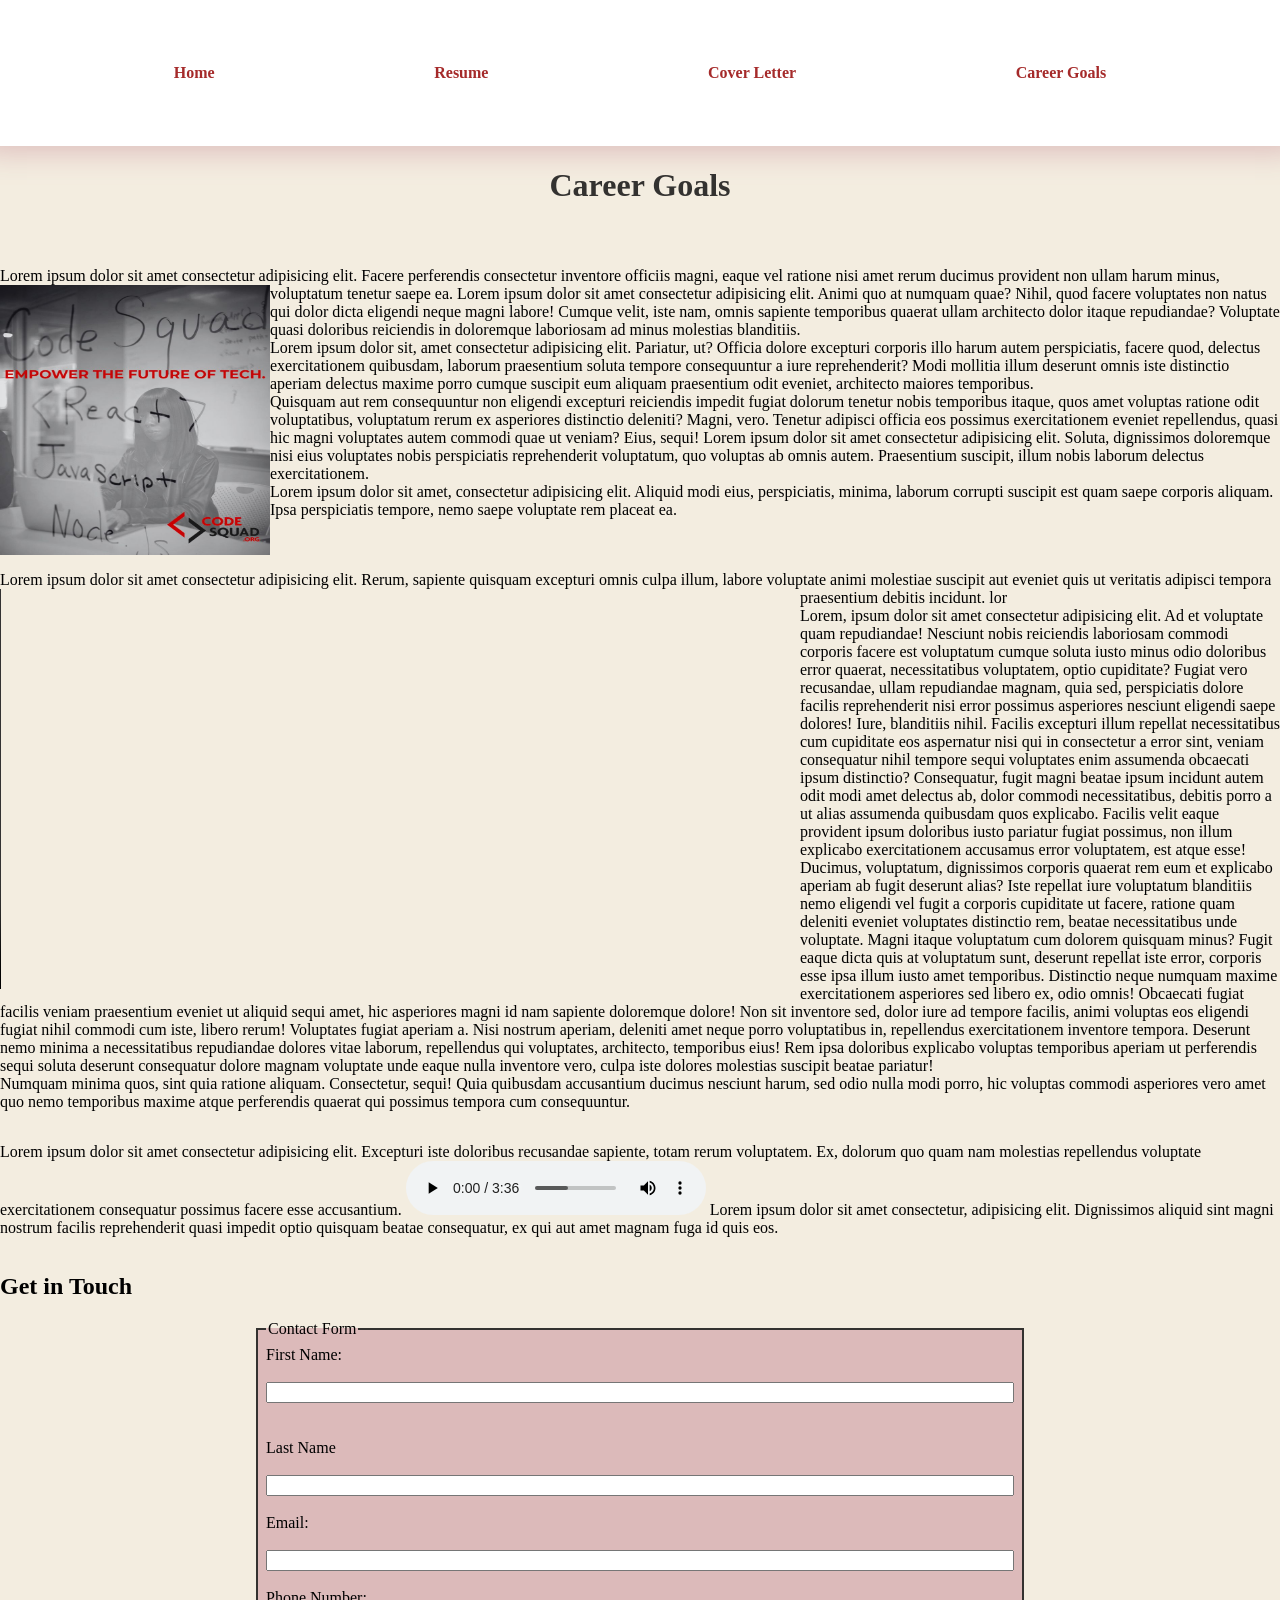
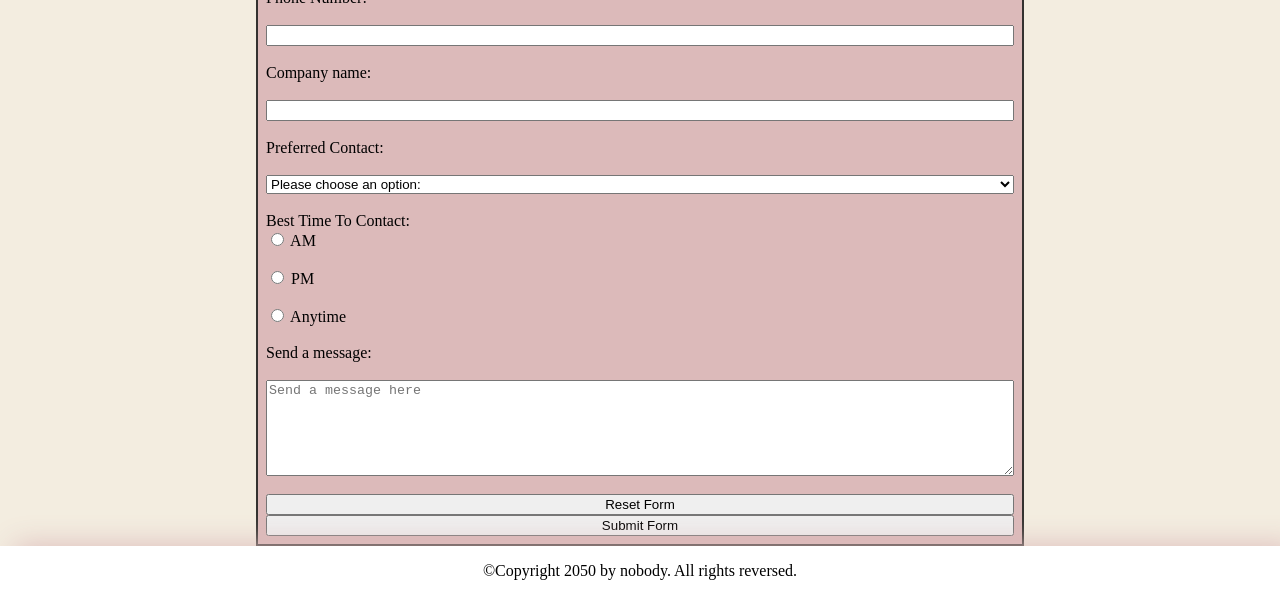
==== commit 5973a68c: "Fixed typos" ====
--- a/career-goals.html
+++ b/career-goals.html
@@ -5,7 +5,7 @@
   <meta charset="UTF-8" />
   <meta name="viewport" content="width=device-width, initial-scale=1.0" />
   <title>Career Goals</title>
-  <link rel="stylesheet" href="/css/style.css">
+  <link rel="stylesheet" href="css/style.css">
 </head>
 
 <body>
